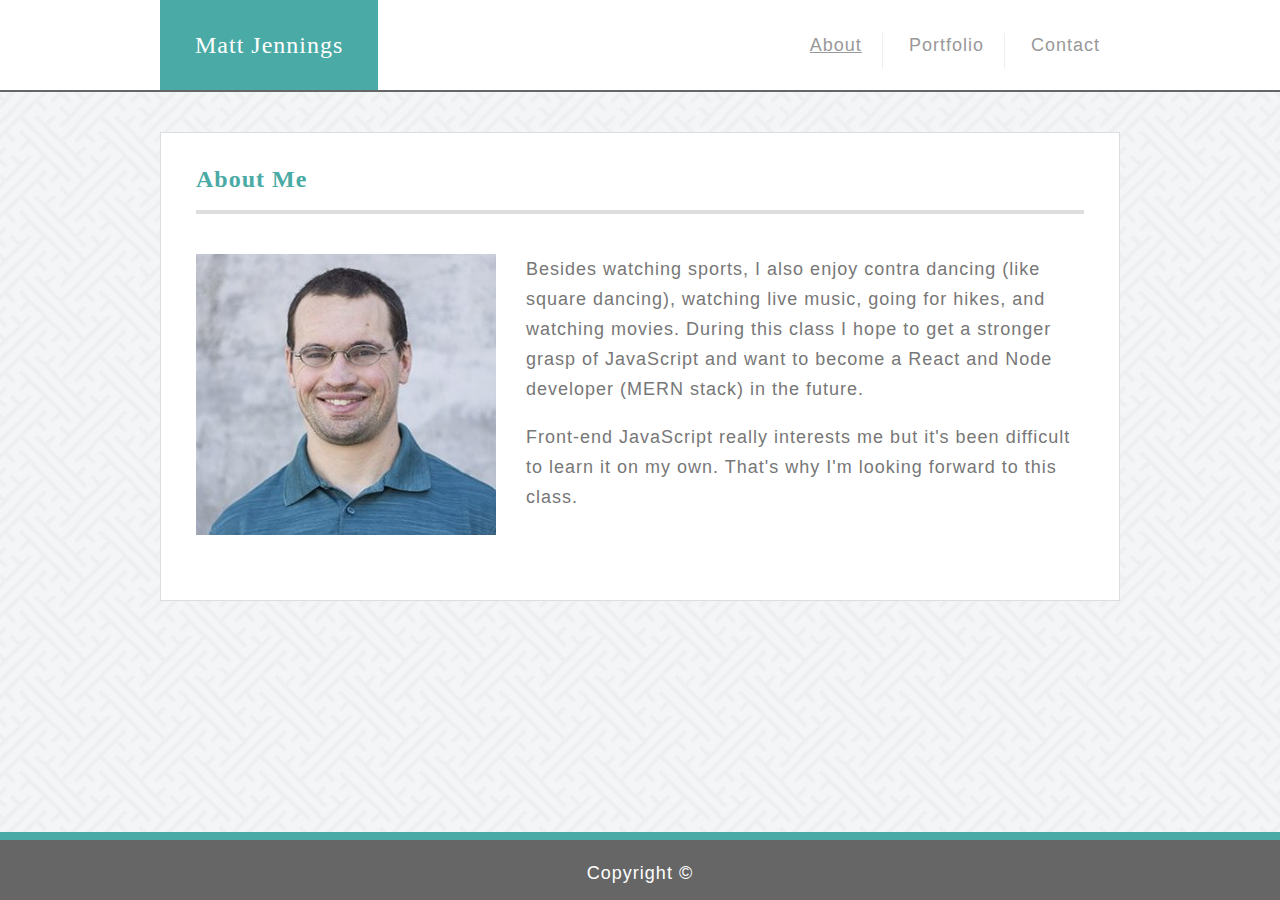
==== index.html @ 0d8ce8ce "added files from Basic-Portfolio assignment" ====
<!DOCTYPE html>
<html lang="en">
<head>
    <meta http-equiv="Content-Type" content="text/html; charset=UTF-8" />
    <link rel="stylesheet" href="assets/css/style.css" />
    <title>About Me</title>
</head>
<body class="about-me">

    <div id="header-main-section-wrapper">
        <div id="header-wrapper">
            <header class="wrapper">

                <div id="logo">
                    <p class="h1">Matt Jennings</p>
                </div>

                <nav>
                    <ul>
                        <li><a class="active" href="index.html">About</a></li>
                        <li><a href="portfolio.html">Portfolio</a></li>
                        <li><a href="contact.html">Contact</a></li>
                    </ul>
                </nav>

            </header>
        </div>
        <hr class="header-spacer" />

        <section class="wrapper">
            <div id="main">

                <h1>About Me</h1>

                <hr />

                <p><img class="alignleft" src="assets/images/matt-in-bellevue.jpg" alt="Matt Jennings" />Besides watching sports, I also enjoy contra dancing (like square dancing), watching live music, going for hikes, and watching movies. During this class I hope to get a stronger grasp of JavaScript and want to become a React and Node developer (MERN stack) in the future.</p>

                <p>Front-end JavaScript really interests me but it's been difficult to learn it on my own. That's why I'm looking forward to this class.</p>

            </div>
        </section>

    </div>

    <footer>
        <p>Copyright &copy;</p>

    </footer>

</body>
</html>
---- assets/css/style.css ----
/*** Portfolio CSS ***/


/* Body and background image for header and main section */
body {
    margin: 0;
    padding: 0;
    font-family: Arial, 'Helvetica Neue', Helvetica, sans-serif;
    font-size: 18px;
    line-height: 30px;
    color: #777;
    background: #666;
    background-position: center;
    letter-spacing: 1px;
    position: relative;
    background: url(../images/interlaced.png);
}

#header-main-section-wrapper {
    background-position: center;
    padding-bottom: 108px;
}


/* General Classes and STyles */
.wrapper {
    max-width: 960px;
    margin: 0 auto;
}

.h1 {
    font-size: 24px;
    font-family: Georgia, Times, 'Times New Roman', serif;
}

.alignleft {
    float: left;
    clear: right;
    padding: 0 30px 30px 0;
}

a:hover,
a:active,
a:focus {
    box-sizing: border-box;
    outline: 2px dotted #000;
}


/* Header */
#header-wrapper {
    background: #fff;
}

header {
    background: #fff;
    height: 90px;
}

#logo {
    background: #4aaaa5;
    padding: 0 35px;
    display: inline-block;
    height: 90px;
}

#logo p {
    color: #fff;
    display: inline-block;
    padding: 0;
    margin: 0;
    line-height: 90px;
}

nav {
 float: right;
}

nav ul {
    list-style: none;
    margin: 0;
    padding: 0;
    line-height: 90px;
}

nav li {
    display: inline-block;
}

nav a {
    text-decoration: none;
    line-height: 84px;
    display: inline-block;
    width: auto;   
    padding: 3px 20px;
    border-right: #efefef 1px solid;
    height: 30px;
    line-height: 18px;
}

nav li:last-of-type a {
    border-right: none;
}

nav a:link,
nav a:visited {
    color: #999;
    text-decoration: none;
}

nav a:hover,
nav a:active {
    color: #999;
    text-decoration: underline;
}

nav a.active:link,
nav a.active:visited,
nav a.active:hover,
nav a.active:active {
    text-decoration: underline;
}

.header-spacer {
    padding: 0;
    margin: 0 0 40px 0;
    border: 1px solid #666;
}


/* Main Section */
section {
    width: 958px;
    border: 1px solid #ddd;
    background: #fff;
    margin: 40px 0 0;
}

#main {
 padding: 15px 35px 35px;  
 overflow:  auto; 
}

#main h1 {
    font-size: 24px;
    font-family: Georgia, Times, 'Times New Roman', serif;
    color: #4aaaa5;
}

#main hr {
    border: 2px solid #ddd;
    margin: 0 0 40px;
}


/* Footer */
footer {
    background: #666;
    border-top: 8px solid #4aaaa5;
    height: 60px;
    position: fixed;
    bottom: 0;
    width: 100%;
}

footer p {
    color: #fff;
    text-align: center;
}


/* Portfolio page */
.portfolio-img {
    display: inline-block;
    width: 275px;
    height: 205px;
    overflow: hidden;
    margin: 0 40px 55px 0;
    box-sizing: border-box;
    border: 2px solid #4aaaa5;
    position: relative;
}

.portfolio-img p {
    position: absolute;
    margin: 0;
    bottom: 0;
    background: #4aaaa5;
    width: 100%;
    color: #fff;
    text-align: center;
    margin-bottom: 10px;    
}


/* Contact page */
body.contact input {
    border: 1px solid #ddd;
    padding: 10px 0 10px 10px;
    width: 880px;
}

body.contact textarea {
    border: 1px solid #ddd;
    padding: 10px 0 10px 10px;
    width: 880px;
}

body.contact button {
    background: #4aaaa5;
    border: none;
    color: #fff;
    font-size: 18px;
    padding: 10px 30px;
}
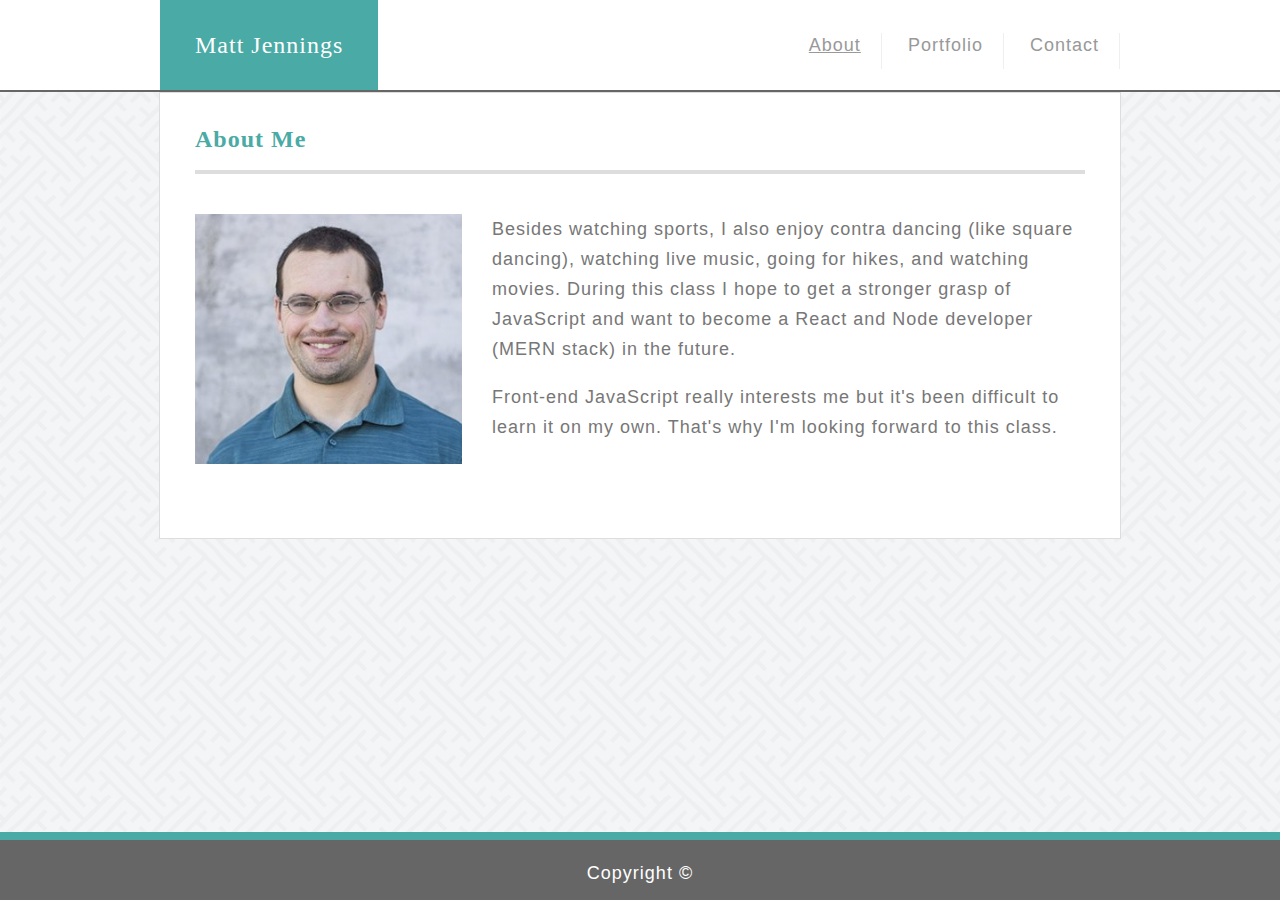
==== commit 51275fd7: "completed responsive homepage" ====
--- a/index.html
+++ b/index.html
@@ -25,7 +25,6 @@
 
             </header>
         </div>
-        <hr class="header-spacer" />
 
         <section class="wrapper">
             <div id="main">
@@ -34,7 +33,7 @@
 
                 <hr />
 
-                <p><img class="alignleft" src="assets/images/matt-in-bellevue.jpg" alt="Matt Jennings" />Besides watching sports, I also enjoy contra dancing (like square dancing), watching live music, going for hikes, and watching movies. During this class I hope to get a stronger grasp of JavaScript and want to become a React and Node developer (MERN stack) in the future.</p>
+                <p><div class="alignleft img-wrapper"><img class="responsive" src="assets/images/matt-in-bellevue.jpg" alt="Matt Jennings" /></div>Besides watching sports, I also enjoy contra dancing (like square dancing), watching live music, going for hikes, and watching movies. During this class I hope to get a stronger grasp of JavaScript and want to become a React and Node developer (MERN stack) in the future.</p>
 
                 <p>Front-end JavaScript really interests me but it's been difficult to learn it on my own. That's why I'm looking forward to this class.</p>
 
--- a/assets/css/style.css
+++ b/assets/css/style.css
@@ -46,10 +46,21 @@
     outline: 2px dotted #000;
 }
 
+.img-wrapper {
+    width: 30%;
+    display: inline-block;
+}
+
+.responsive {
+    width: 100%;
+    height: auto;
+}
 
 /* Header */
 #header-wrapper {
     background: #fff;
+    border: 1px solid #666;
+    border-width: 0 0 2px 0;
 }
 
 header {
@@ -85,17 +96,17 @@
 
 nav li {
     display: inline-block;
+    padding: 3px 20px;
+    border-right: #efefef 1px solid;
+    line-height: 84px;
+    height: 30px;
+    line-height: 18px;
+    width: auto;  
 }
 
 nav a {
     text-decoration: none;
-    line-height: 84px;
-    display: inline-block;
-    width: auto;   
-    padding: 3px 20px;
-    border-right: #efefef 1px solid;
-    height: 30px;
-    line-height: 18px;
+    display: inline-block; 
 }
 
 nav li:last-of-type a {
@@ -130,10 +141,8 @@
 
 /* Main Section */
 section {
-    width: 958px;
     border: 1px solid #ddd;
     background: #fff;
-    margin: 40px 0 0;
 }
 
 #main {
@@ -212,4 +221,31 @@
     color: #fff;
     font-size: 18px;
     padding: 10px 30px;
+}
+
+@media all and (max-width: 768px) {
+    /* Header */
+    #header-wrapper {
+        border: 1px solid #666;
+        border-width: 0 0 2px 0;
+    }
+
+    #logo {
+        padding: 0 15px;
+    }
+
+    nav ul {
+        line-height: 15px;
+        padding: 5px 0 0;
+    }
+
+    nav li {
+        display: block;
+        height: 18px;
+    }
+
+    nav a {
+        /* padding: 0 20px; */
+        border-right: 0;
+    }
 }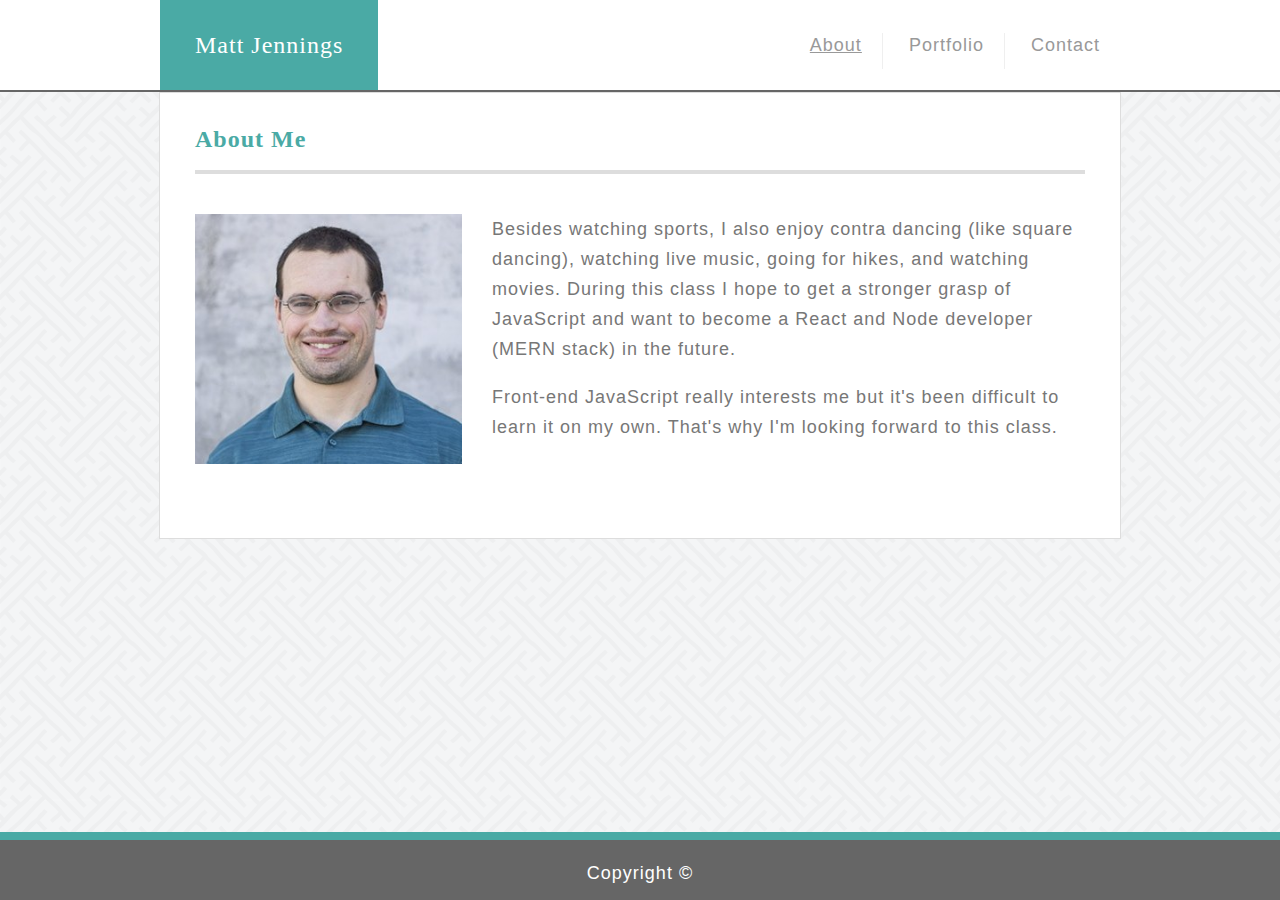
==== commit 94fee72f: "removed HR tag and fixed right border of last nav item" ====
--- a/index.html
+++ b/index.html
@@ -19,7 +19,7 @@
                     <ul>
                         <li><a class="active" href="index.html">About</a></li>
                         <li><a href="portfolio.html">Portfolio</a></li>
-                        <li><a href="contact.html">Contact</a></li>
+                        <li class="last-nav"><a href="contact.html">Contact</a></li>
                     </ul>
                 </nav>
 
--- a/assets/css/style.css
+++ b/assets/css/style.css
@@ -109,7 +109,7 @@
     display: inline-block; 
 }
 
-nav li:last-of-type a {
+nav li:last-of-type {
     border-right: none;
 }
 
@@ -137,7 +137,6 @@
     margin: 0 0 40px 0;
     border: 1px solid #666;
 }
-
 
 /* Main Section */
 section {
@@ -206,13 +205,13 @@
 body.contact input {
     border: 1px solid #ddd;
     padding: 10px 0 10px 10px;
-    width: 880px;
+    width: 100%;
 }
 
 body.contact textarea {
     border: 1px solid #ddd;
     padding: 10px 0 10px 10px;
-    width: 880px;
+    width: 100%;
 }
 
 body.contact button {
